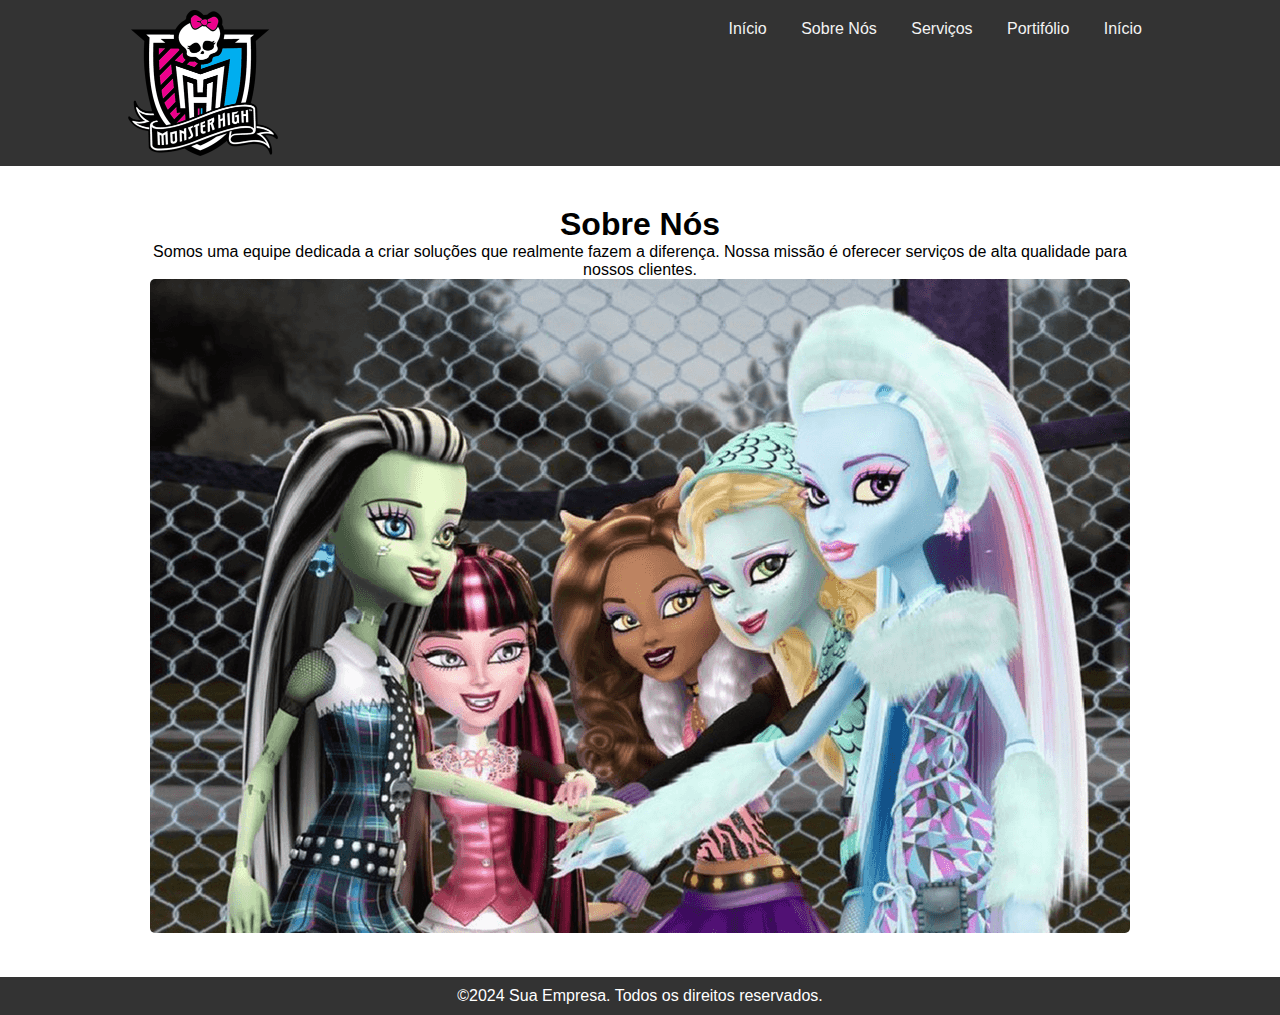
==== Css/about.html @ fa1ee77c "Add files via upload" ====
<!DOCTYPE html>
<html lang="pt-br">
<head>
    <meta charset="UTF-8">
    <meta name="viewport" content="width=device-width, initial-scale=1.0">
    <title>Sobre Nós</title>
<link rel="stylesheet" href="css/about.css">
</head>
<body>
    <header>
<div class="container">
<img src="./images/monster-high-logo-7A7D263FA9-seeklogo.com.png" alt="Logo" class="logo">

<nav>
<ul>
<li><a href="index.html">Início</a></li>
<li><a href="about.html">Sobre Nós</a></li>
<li><a href="services.html">Serviços</a></li>
<li><a href="portifolio.html">Portifólio</a></li>
<li><a href="contac.html">Início</a></li>
</ul>
</nav>
</div>
    </header>
  <section class="about">
<div class="container">
<h1>Sobre Nós</h1>
<p>Somos uma equipe dedicada a criar soluções que realmente fazem a diferença. Nossa missão é oferecer serviços
    de alta qualidade para nossos clientes.</p>
    <img src="./images/Lindas.png" alt="Sobre Nós">
</div>
  </section>

<footer>
<div class="container">
<p>&copy;2024 Sua Empresa. Todos os direitos reservados. </p>

</div>
</footer>
</body>
</html>
---- Css/css/about.css ----
*{
    margin: 0;
    
    padding: 0;
    
    box-sizing: border-box;
    
    
    }
    
    
    body{
    font-family: Arial, sans-serif;
    
    background-color: #f4f4f4 ;
    
    }
    header{
    background: #333;
    color: #f4f4f4;
    padding: 10px 0; 
    }
    
    .container{
    width: 80%;
    margin: 0 auto;
    overflow: hidden;
    
    }
    
    .logo{
    float: left;
    
    width: 150px;
    
    }
    
    nav{
    float: right;
    margin-top: 10px;
    }
    
    nav ul{
        list-style: none;
    }
    
    nav ul li{
        display: inline;
        margin-left: 10px;
    }
    
    nav ul li a{
        color: #f4f4f4;
        text-decoration: none;
        padding: 5px 10px;
        
    }
    
    nav ul li a:hover{
    
    background: #575757;
    border-radius: 5px;
    
    }
    
    .about{
    padding: 40px 0;
    background: #fff;
    text-align: center;
    }
    .about img{
    max-width: 100%;
    height: auto;
    border-radius: 5px;
    
    }
    
    footer{
    background: #333;
    color: #fff;
    text-align: center;
    padding: 10px 0;
    
    }
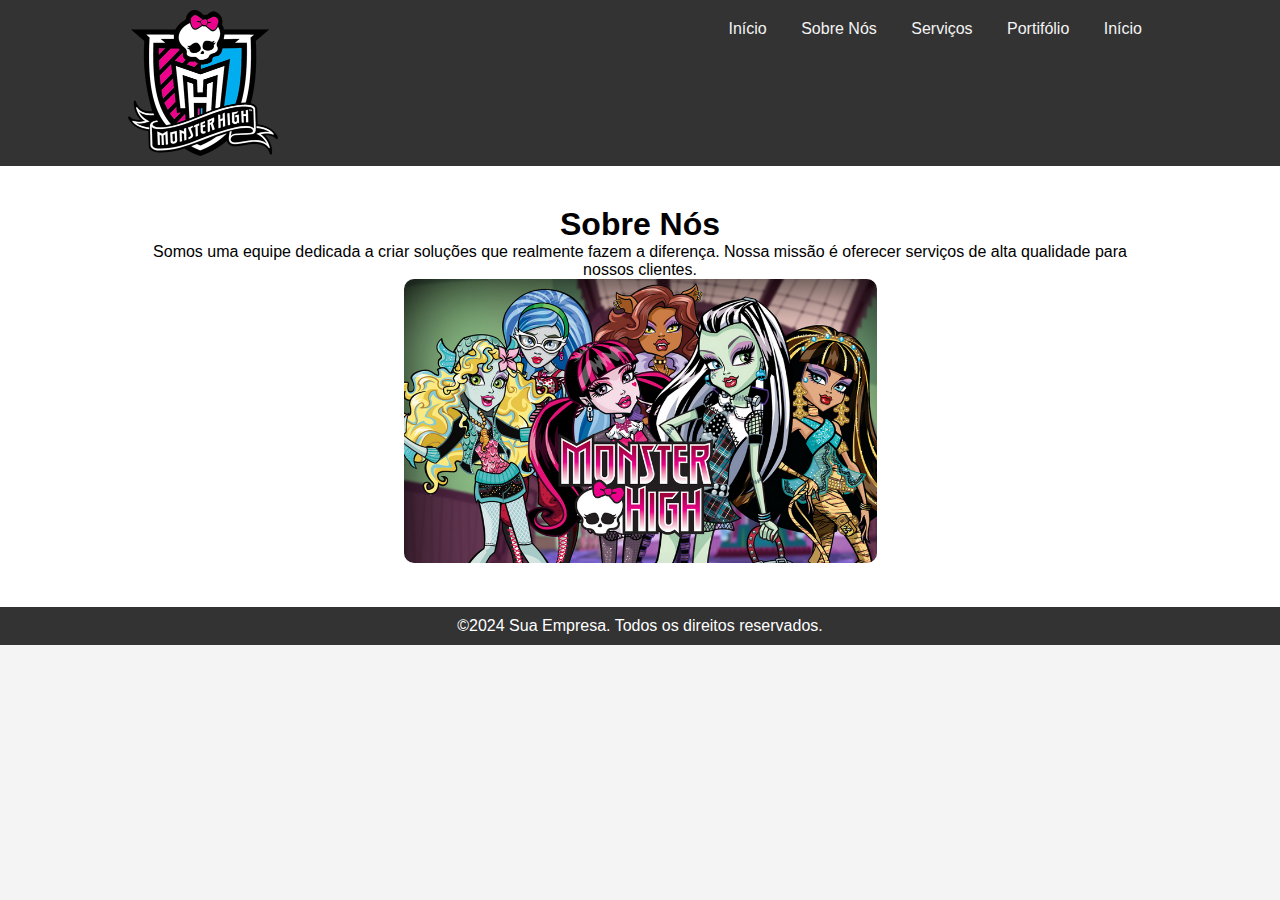
==== commit f3735c50: "Site Básico" ====
--- a/Css/about.html
+++ b/Css/about.html
@@ -27,7 +27,7 @@
 <h1>Sobre Nós</h1>
 <p>Somos uma equipe dedicada a criar soluções que realmente fazem a diferença. Nossa missão é oferecer serviços
     de alta qualidade para nossos clientes.</p>
-    <img src="./images/Lindas.png" alt="Sobre Nós">
+    <img src="./images/todas.png" alt="Sobre Nós">
 </div>
   </section>
 
--- a/Css/css/about.css
+++ b/Css/css/about.css
@@ -71,7 +71,7 @@
     .about img{
     max-width: 100%;
     height: auto;
-    border-radius: 5px;
+    border-radius: 10px;
     
     }
     
